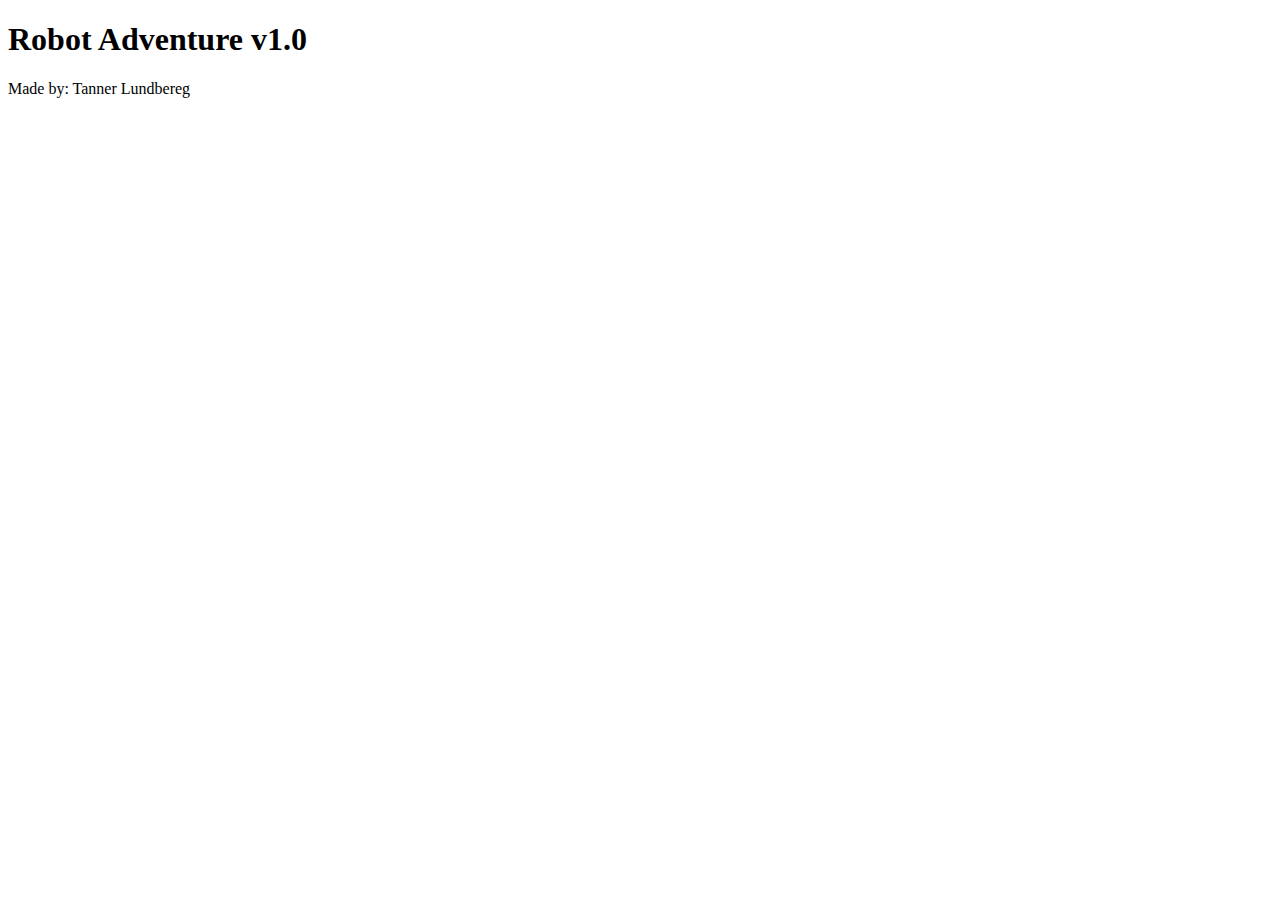
==== adventure game/Adventure.html @ f7a63912 "// made java script" ====
<!DOCTYPE html>
<html lang="en">
    <head>
        <title>Robot Adventure</title>
    </head>
    <body>
        <h1>Robot Adventure v1.0</h1>
        <p>Made by: Tanner Lundbereg</p>
        <script>
            
            /*alert("RoBoT: 'Welcome to Robo Adventure!' ");
            confirm("Are you ready to play?");
            prompt("How are you going to play?");
            alert("hahahaha very funny answer!!!!");
            prompt("Are you really ready to play?");
            alert("Sike You cant fool! Goodbye.");
            alert ("Terminating connection");
            prompt("Reboot?");
            confirm("Rebooting Connection");
            confirm("say good bye to yor computer!");*/
            
            var favColor = prompt("What is your favorite color?").toLowerCase();
            
            if(favColor == "blue"){
                alert("The sky is blue!");
            }
            else if(favColor == "yellow"){
                alert("yellow is the color of the sun.")
            }
            else if(favColor == "brown"){
                alert("brown Thats the color of your pants...soon")
            }
            else if(favColor == "Green"){
                alert("Green is the color of poison")
            }
            else if(favColor == "red"){
                alert("Red is the color of your blood")
            }
            else if(favColor == "purple"){
                alert("Purple is the color of your face when I choke you")
            }
            else if{
                alert("That is not a color you die now")
            }
   
            
        
        </script>
    </body>
</html>
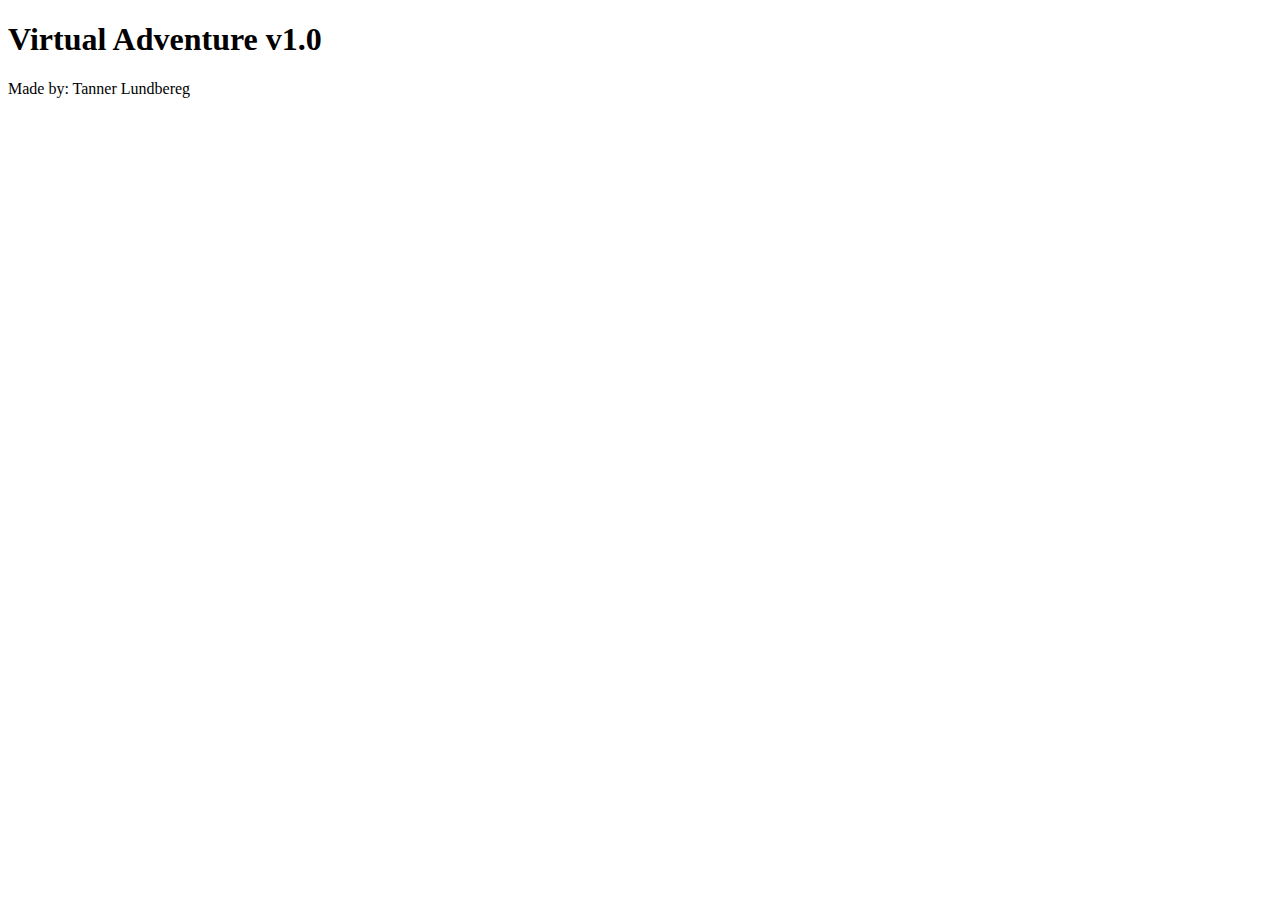
==== commit ca0117e8: "reeeee" ====
--- a/adventure game/Adventure.html
+++ b/adventure game/Adventure.html
@@ -1,48 +1,119 @@
-<!DOCTYPE html>
+ <!DOCTYPE html>
 <html lang="en">
     <head>
-        <title>Robot Adventure</title>
+        <title>Virtual Adventure</title>
     </head>
     <body>
-        <h1>Robot Adventure v1.0</h1>
+        <h1>Virtual Adventure v1.0</h1>
         <p>Made by: Tanner Lundbereg</p>
         <script>
+            // Inventory System
+            var inventory = {
+                money:1000,
+                saber:0,
+                blaster:0,
+                virus:0,
+                meat:0,
+                ammo:0,
+                skeletonkey:0,
+            }
             
-            /*alert("RoBoT: 'Welcome to Robo Adventure!' ");
-            confirm("Are you ready to play?");
-            prompt("How are you going to play?");
-            alert("hahahaha very funny answer!!!!");
-            prompt("Are you really ready to play?");
-            alert("Sike You cant fool! Goodbye.");
-            alert ("Terminating connection");
-            prompt("Reboot?");
-            confirm("Rebooting Connection");
-            confirm("say good bye to yor computer!");*/
+            var player = {
+                firstname:"",
+                lastname:"",
+                gender:"",
+                age:"",
+            }
             
-            var favColor = prompt("What is your favorite color?").toLowerCase();
             
-            if(favColor == "blue"){
-                alert("The sky is blue!");
+            
+            Start();
+            
+            function Start(){
+                
+                
+                var playerName = prompt("What is your name User")
+                
+                alert("Welcome to the virtualnet, " + playerName);
+                
+                var startGame = confirm("are you ready to begin your adventure?");
+                
+                    if(startGame){
+                        City();
+                        
+                    }
+                    else{
+                        alert("You are not ready, Well then goodbye Signing out");
+                    }
+            
             }
-            else if(favColor == "yellow"){
-                alert("yellow is the color of the sun.")
+                function City(){
+                    var City = prompt("You arrive at a Small City. There is a Gear Shop,Rest Home,Car Shop, several Tall buildings, and shady back street (don't go there). There is also a path that leads out of the city to the east and west.").toLowerCase();
+                    
+                    switch(City){
+                            
+                                                                                                                                                                                                                                                                                                                                                                                                                                                                                                                                                                                                                                                                                                                                                                                                                                                                                                                                                                                                                                                                                fgfwwwwsweqqqqq
+                            case "Gear Shop":
+                                  alert("When you walk in. The GearWorker say's that he is sorry and he can't help. He says come back later. You see sabers,armour, and blasters. You walk away willing to return. before you leave the GearWorker says do you want to buy anththng. ")
+                            var Gearshop = propmt ("buy  saber")
+                            if(blacksmith == "buy saber"){
+                                alert("You bought a saber! Congradulations!");
+                                inventory.saber ++;
+                                alert("sabers = "+inventory.saber);
+                                
+                                 var GearShop = propmt ("buy  blaster")
+                            if(blacksmith == "buy blaster"){
+                                alert("You bought a blaster! Congradulations!");
+                                inventory.blaster ++;
+                                alert("basters = "+inventory.blaster);
+                                
+                                 var GearShop = propmt ("buy  armour")
+                            if(blacksmith == "buy saber"){
+                                alert("You bought a sword! Congradulations!");
+                                inventory.saber ++;
+                                alert("sabers = "+inventory.saber);
+                            }
+                            
+                            village();
+                        break;
+                        case "inn":
+                            alert("You enter the old weather torn inn. The innkeeper asks what he can do for you?Rent a room. Buy food. Sit by the hearth fire.");
+                            Village();
+                        break;
+                        case "stable":
+                            alert("The stable master infroms you that all of the horses have been stolen last night. He asks you for your help?");
+                            Village();
+                        break;
+                        case "back street"
+                            alert("Instantly when you walk to the back street you  are shot and killed. What did I say you shoiuldn't have done that end of game refresh Page.")
+                        break;
+                        case "east":
+                            Forest();
+                        break;
+                        case "west" :
+                            Mountains();
+                        default:
+                            alert("I do not understand " + village)
+                                
+                            Village();
+                    
+                }
+                
             }
-            else if(favColor == "brown"){
-                alert("brown Thats the color of your pants...soon")
+                
+            function Forset(){
+                var forestPath = prompt ("You have entered on the forest path which slithers through a forest dense pine trees. There is a Tall pine tree with low branches just off the path. The path continues east or back the village.");
+                
+                
+                if(forestPath == ""){
+                    
+                }
             }
-            else if(favColor == "Green"){
-                alert("Green is the color of poison")
-            }
-            else if(favColor == "red"){
-                alert("Red is the color of your blood")
-            }
-            else if(favColor == "purple"){
-                alert("Purple is the color of your face when I choke you")
-            }
-            else if{
-                alert("That is not a color you die now")
-            }
-   
+                
+            function Mountains(){}
+                
+            
+            
             
         
         </script>
